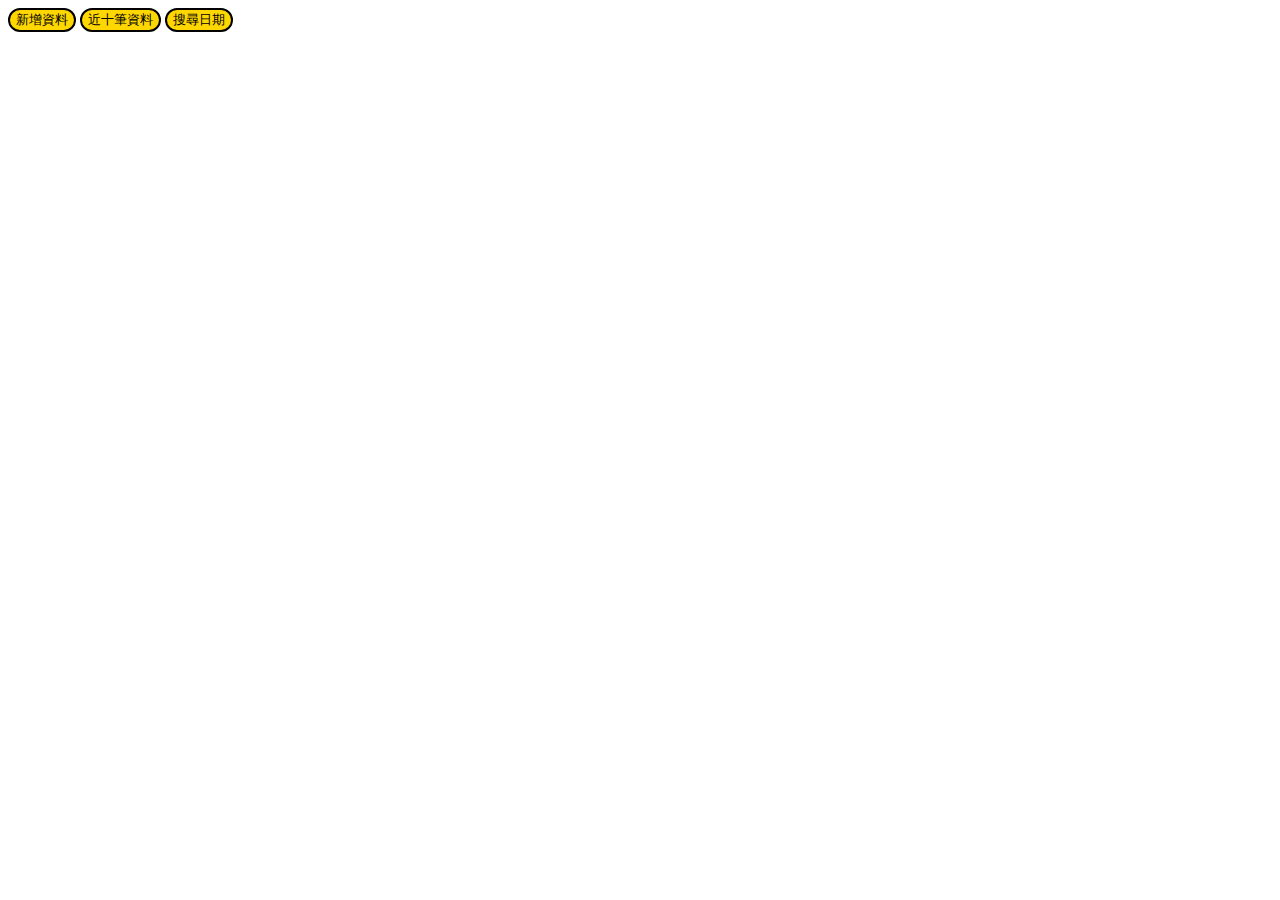
==== index.html @ 1549cfe5 "c" ====
<!DOCTYPE html>
<html>
<head>
    <meta charset="utf-8">
    <link rel="stylesheet" type="text/css" href="css/style.css" />
	<title>記帳APP</title>
	<button type="button" id="add">新增資料</button>
	<button type="button" id="search">近十筆資料</button>
	<button type="button" id="near">搜尋日期</button>
</head>
<body>
    <div class="container">
  <div class="row">
    <div class="col-md-4"></div>
    <div class="col-md-4"></div>
    <div class="col-md-4"></div>
  </div>
</div
</body>
</html>
---- css/style.css ----
title{
	color:black;
	text-align: center;
}
#add{
	border-radius: 12px;
    background-color: gold;
    border: 2px solid black;
}
#search{
	border-radius: 12px;
    background-color: gold;
    border: 2px solid black;
}
#near{
	border-radius: 12px;
    background-color: gold;
    border: 2px solid black;
}
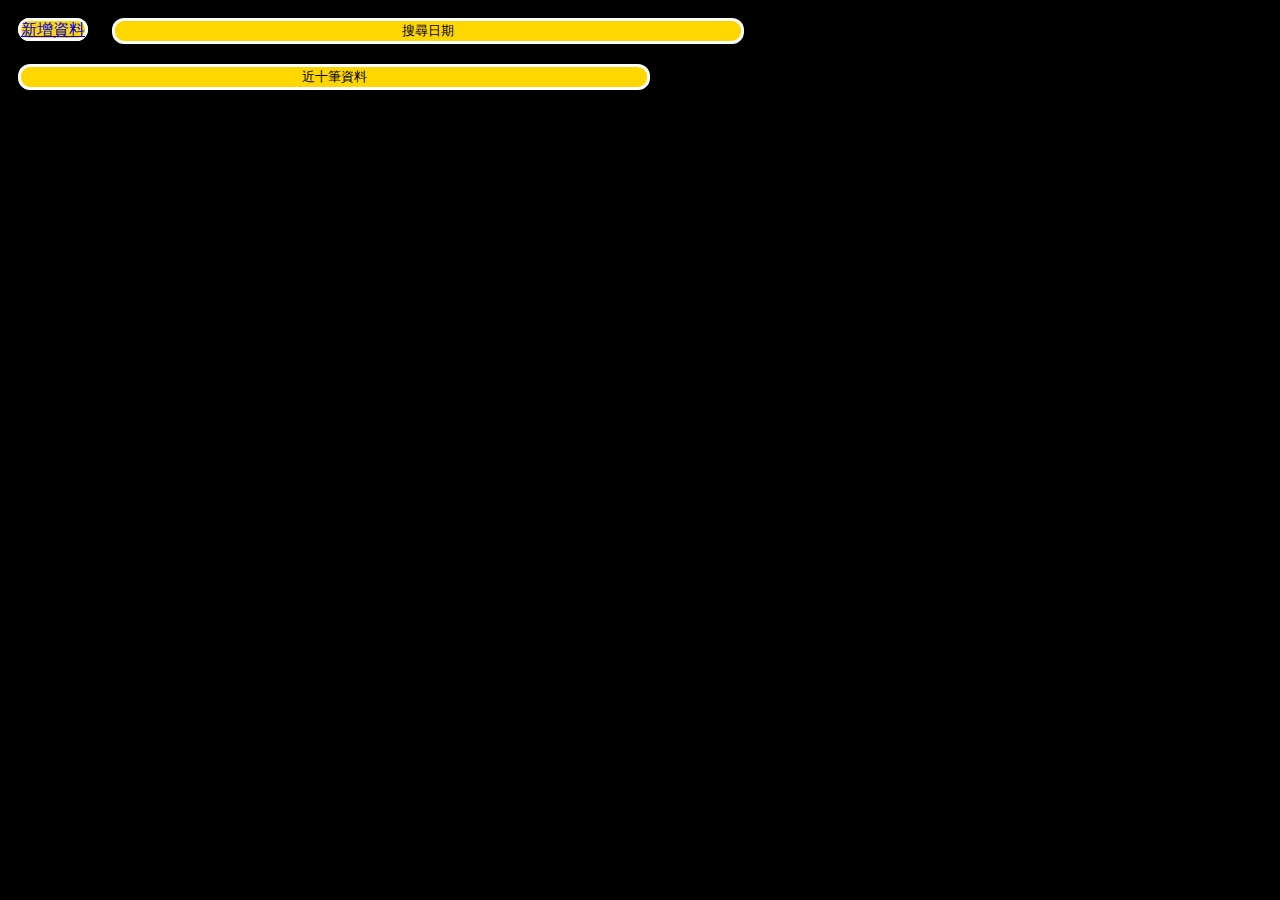
==== commit 0a266399: "account" ====
--- a/index.html
+++ b/index.html
@@ -3,18 +3,14 @@
 <head>
     <meta charset="utf-8">
     <link rel="stylesheet" type="text/css" href="css/style.css" />
-	<title>記帳APP</title>
-	<button type="button" id="add">新增資料</button>
-	<button type="button" id="search">近十筆資料</button>
-	<button type="button" id="near">搜尋日期</button>
+    <meta name="viewport" content="width=device-width, initial-scale=1.0">
+    <title>記帳APP</title>
 </head>
 <body>
-    <div class="container">
-  <div class="row">
-    <div class="col-md-4"></div>
-    <div class="col-md-4"></div>
-    <div class="col-md-4"></div>
-  </div>
-</div
+    <a type="button" id="add" href="accounting.html">新增資料</a>
+    <button type="button" id="search">搜尋日期</button>
+    <button type="button" id="near">近十筆資料</button>
+    <script type="text/javascript" src="js/jquery-1.12.2.min.js"></script>
+    <script type="text/javascript" src="js/fdb-all.min.js"></script>
 </body>
 </html>--- a/css/style.css
+++ b/css/style.css
@@ -1,19 +1,35 @@
+body
+  {
+  background-color:black;
+  }
 title{
 	color:black;
 	text-align: center;
 }
 #add{
+	width:50%; 
+	height:100%;
 	border-radius: 12px;
     background-color: gold;
-    border: 2px solid black;
+    border: 3px solid white;
+    text-align: center;
+    margin: 10px;
+}
+#near{
+	width:50%; 
+	height:100%;
+	border-radius: 12px;
+    background-color: gold;
+    border: 3px solid white;
+    text-align: center;
+    margin: 10px;
 }
 #search{
+	width:50%; 
+	height:100%;
 	border-radius: 12px;
     background-color: gold;
-    border: 2px solid black;
-}
-#near{
-	border-radius: 12px;
-    background-color: gold;
-    border: 2px solid black;
+    border: 3px solid white;
+    text-align: center;
+    margin: 10px;
 }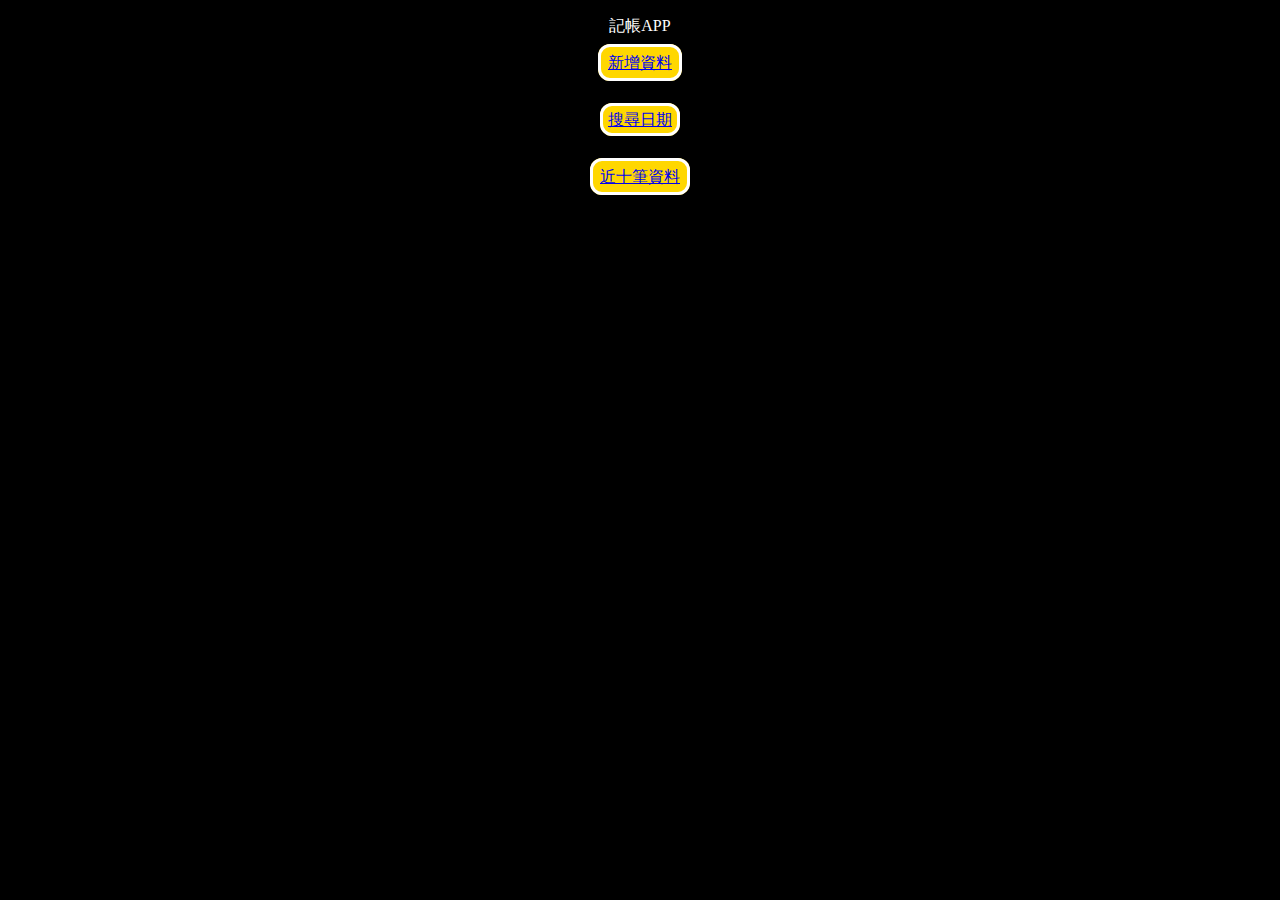
==== commit bf7c69d1: "QF" ====
--- a/index.html
+++ b/index.html
@@ -7,9 +7,13 @@
     <title>記帳APP</title>
 </head>
 <body>
-    <a type="button" id="add" href="accounting.html">新增資料</a>
-    <button type="button" id="search">搜尋日期</button>
-    <button type="button" id="near">近十筆資料</button>
+    <p>記帳APP</p>
+    <a type="button" id="add" href="accounting.html">新增資料</a><br>
+    <br></br>
+    <a type="button" id="search" href="lookup.html">搜尋日期</a><br>
+    <br></br>
+    <a type="button" id="near" href="resent10.html">近十筆資料</a><br>
+    <br></br>
     <script type="text/javascript" src="js/jquery-1.12.2.min.js"></script>
     <script type="text/javascript" src="js/fdb-all.min.js"></script>
 </body>
--- a/css/style.css
+++ b/css/style.css
@@ -1,35 +1,38 @@
-body
-  {
-  background-color:black;
-  }
-title{
-	color:black;
-	text-align: center;
+body{
+    background-color:black;
+    text-align: center;
+    }
+p{
+    text-align: center;
+    color:white;
 }
 #add{
+    padding:7px;
 	width:50%; 
 	height:100%;
 	border-radius: 12px;
     background-color: gold;
     border: 3px solid white;
     text-align: center;
-    margin: 10px;
+    margin: 20px;
 }
 #near{
+    padding:7px;
 	width:50%; 
 	height:100%;
 	border-radius: 12px;
     background-color: gold;
     border: 3px solid white;
     text-align: center;
-    margin: 10px;
+    margin: 20px;
 }
 #search{
+    padding:5px;
 	width:50%; 
 	height:100%;
 	border-radius: 12px;
     background-color: gold;
     border: 3px solid white;
     text-align: center;
-    margin: 10px;
+    margin: 20px;
 }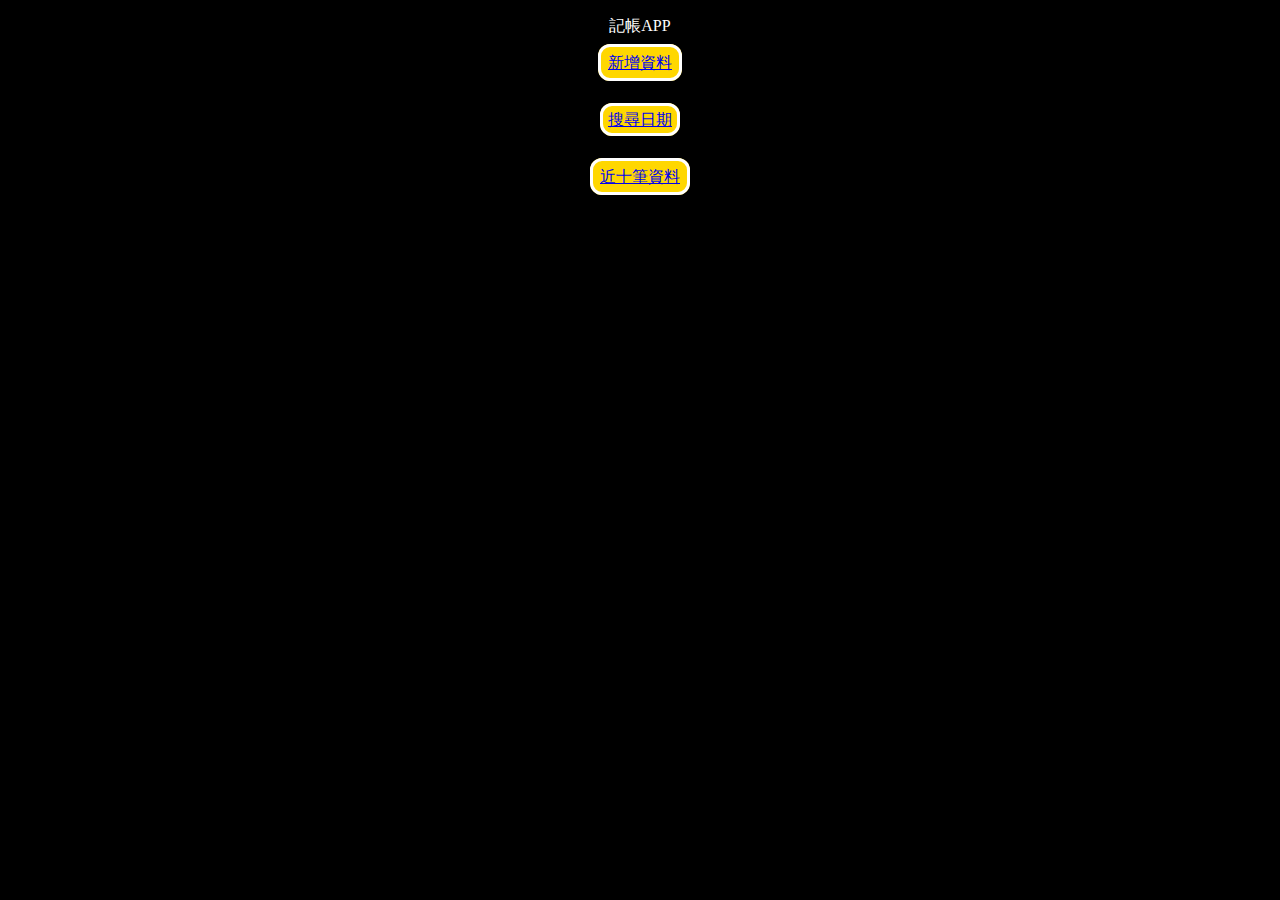
==== commit 21b1a520: "erf" ====
--- a/index.html
+++ b/index.html
@@ -12,7 +12,7 @@
     <br></br>
     <a type="button" id="search" href="lookup.html">搜尋日期</a><br>
     <br></br>
-    <a type="button" id="near" href="resent10.html">近十筆資料</a><br>
+    <a type="button" id="near" href="recent10.html">近十筆資料</a><br>
     <br></br>
     <script type="text/javascript" src="js/jquery-1.12.2.min.js"></script>
     <script type="text/javascript" src="js/fdb-all.min.js"></script>
